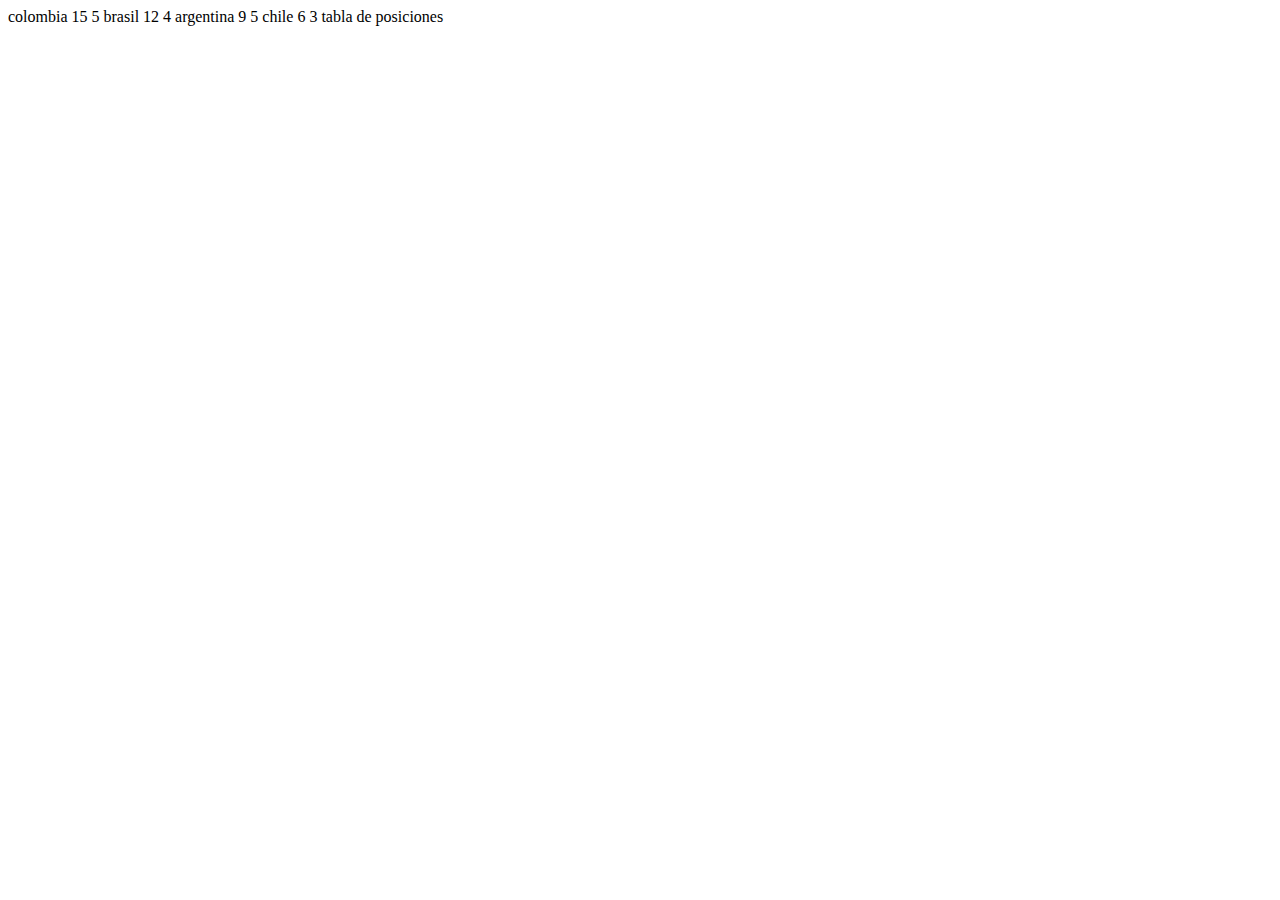
==== index.html @ 35c9692a "add file index" ====
<!DOCTYPE html>
<html lang="en">
<head>
    <meta charset="UTF-8">
    <meta http-equiv="X-UA-Compatible" content="IE=edge">
    <meta name="viewport" content="width=device-width, initial-scale=1.0">
    <title>clases lunes</title>
</head>
<tbody>
    <tr>
        <td>colombia</td>
        <td>15</td>
        <td>5</td>
        <td></td>
    </tr>
    <tr>
        <td>brasil</td>
        <td>12</td>
        <td>4</td>
        <td></td>
    </tr>
    <tr>
        <td>argentina</td>
        <td>9</td>
        <td>5</td>
        <td></td>
    </tr>
    <tr>
        <td>chile</td>
        <td>6</td>
        <td>3</td>
        <td></td>
    </tr>
</tbody>
<tfoot>
    <tr>
        <td colspan="4"> tabla de posiciones </td>
    </tr>
</tfoot>
</table>
</body>
</html>
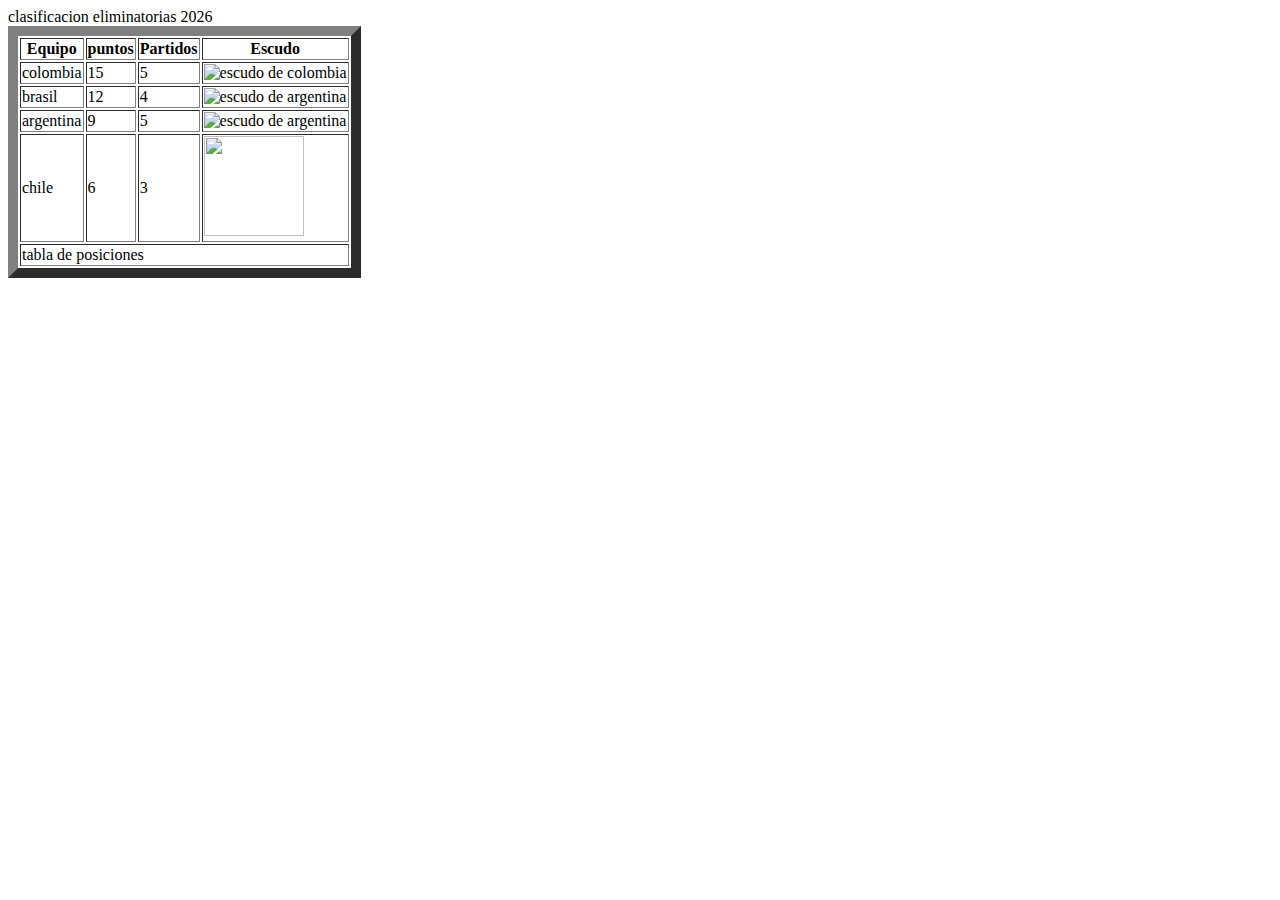
==== commit 8f12c413: "update file index" ====
--- a/index.html
+++ b/index.html
@@ -6,37 +6,56 @@
     <meta name="viewport" content="width=device-width, initial-scale=1.0">
     <title>clases lunes</title>
 </head>
-<tbody>
-    <tr>
-        <td>colombia</td>
-        <td>15</td>
-        <td>5</td>
-        <td></td>
-    </tr>
-    <tr>
-        <td>brasil</td>
-        <td>12</td>
-        <td>4</td>
-        <td></td>
-    </tr>
-    <tr>
-        <td>argentina</td>
-        <td>9</td>
-        <td>5</td>
-        <td></td>
-    </tr>
-    <tr>
-        <td>chile</td>
-        <td>6</td>
-        <td>3</td>
-        <td></td>
-    </tr>
-</tbody>
-<tfoot>
-    <tr>
-        <td colspan="4"> tabla de posiciones </td>
-    </tr>
-</tfoot>
-</table>
+<body>
+    <!-- <h1>andre casadiegos</h1>
+    <h2>hola</h2>
+    <h3>hola</h3>
+    <h4>hola</h4>
+    <h5>hola</h5>
+    <h6>hola</h6>
+    <span>hola</span>
+    <p>hola</p> -->
+    <table border="10">
+        <caption></caption> clasificacion eliminatorias 2026</caption>
+        <thead>
+            <tr>
+            <th>Equipo</th>
+            <th>puntos</th>
+            <th>Partidos</th>
+            <th>Escudo</th>
+        </tr>
+    </thead>
+        <tbody>
+            <tr>
+                <td>colombia</td>
+                <td>15</td>
+                <td>5</td>
+                <td><img src="https://upload.wikimedia.org/wikipedia/commons/f/f0/Escudo_de_la_Federaci%C3%B3n_Colombiana_de_F%C3%BAtbol.png" alt="escudo de colombia" width="100px" height="100px"> </td>
+            </tr>
+            <tr>
+                <td>brasil</td>
+                <td>12</td>
+                <td>4</td>
+                <td><img src="https://as01.epimg.net/img/comunes/fotos/fichas/equipos/large/1881.png" alt="escudo de argentina" width="100px" height="100px"></td>
+            </tr>
+            <tr>
+                <td>argentina</td>
+                <td>9</td>
+                <td>5</td>
+                <td><img src="https://i.pinimg.com/736x/e6/1a/98/e61a98eb9ea5e9628ff33f0af45ebdd4.jpg" alt="escudo de argentina"width="100px" height="100px"></td>
+            </tr>
+            <tr>
+                <td>chile</td>
+                <td>6</td>
+                <td>3</td>
+                <td> <img src="img/2077.png" alt=""width="100px" height="100px"></td>
+            </tr>
+        </tbody>
+        <tfoot>
+            <tr>
+                <td colspan="4"> tabla de posiciones </td>
+            </tr>
+        </tfoot>
+    </table>
 </body>
 </html>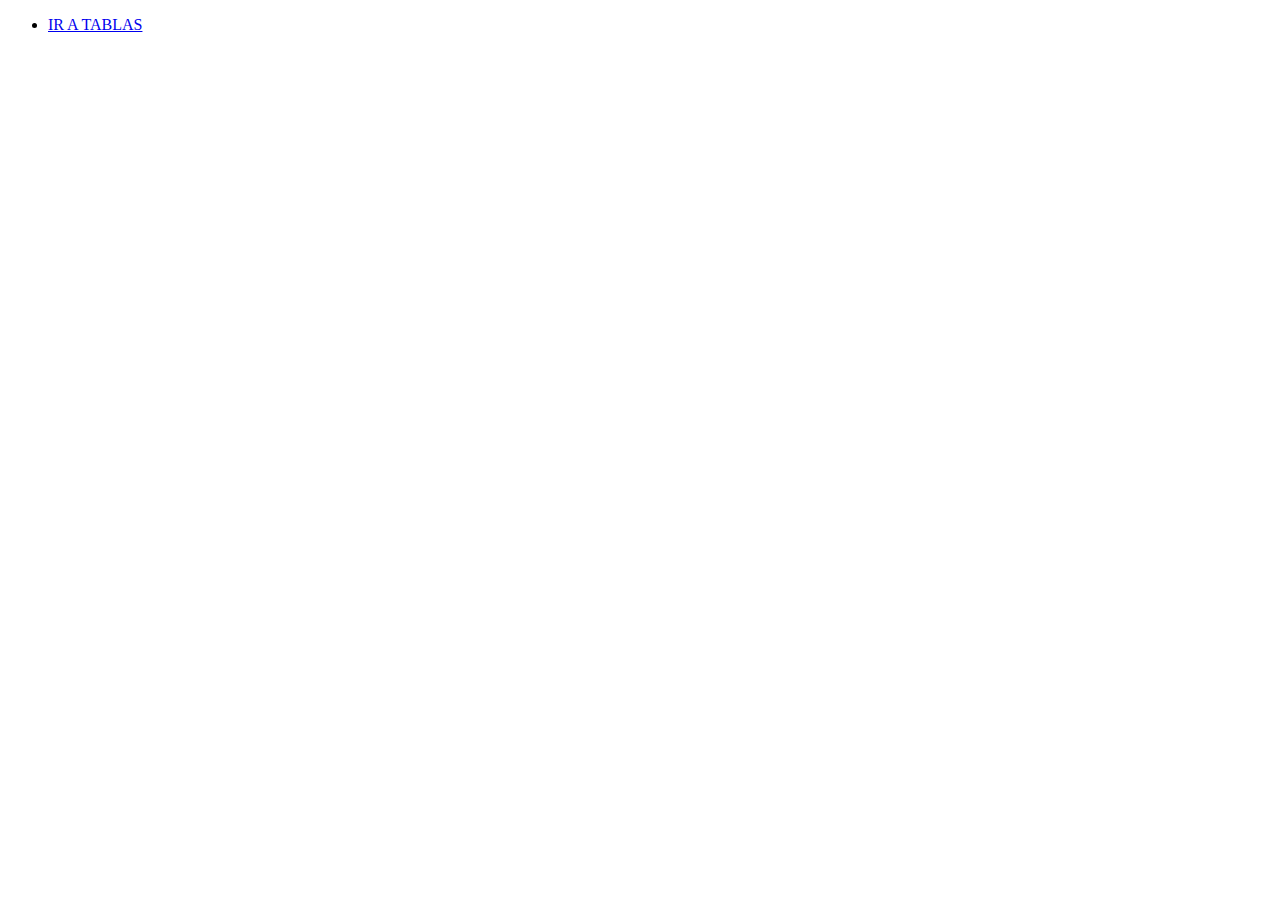
==== commit 198b3a75: "update file index" ====
--- a/index.html
+++ b/index.html
@@ -3,59 +3,12 @@
 <head>
     <meta charset="UTF-8">
     <meta http-equiv="X-UA-Compatible" content="IE=edge">
-    <meta name="viewport" content="width=device-width, initial-scale=1.0">
-    <title>clases lunes</title>
+    <meta name="viewport" content="width=<>, initial-scale=1.0">
+    <title>Document</title>
 </head>
 <body>
-    <!-- <h1>andre casadiegos</h1>
-    <h2>hola</h2>
-    <h3>hola</h3>
-    <h4>hola</h4>
-    <h5>hola</h5>
-    <h6>hola</h6>
-    <span>hola</span>
-    <p>hola</p> -->
-    <table border="10">
-        <caption></caption> clasificacion eliminatorias 2026</caption>
-        <thead>
-            <tr>
-            <th>Equipo</th>
-            <th>puntos</th>
-            <th>Partidos</th>
-            <th>Escudo</th>
-        </tr>
-    </thead>
-        <tbody>
-            <tr>
-                <td>colombia</td>
-                <td>15</td>
-                <td>5</td>
-                <td><img src="https://upload.wikimedia.org/wikipedia/commons/f/f0/Escudo_de_la_Federaci%C3%B3n_Colombiana_de_F%C3%BAtbol.png" alt="escudo de colombia" width="100px" height="100px"> </td>
-            </tr>
-            <tr>
-                <td>brasil</td>
-                <td>12</td>
-                <td>4</td>
-                <td><img src="https://as01.epimg.net/img/comunes/fotos/fichas/equipos/large/1881.png" alt="escudo de argentina" width="100px" height="100px"></td>
-            </tr>
-            <tr>
-                <td>argentina</td>
-                <td>9</td>
-                <td>5</td>
-                <td><img src="https://i.pinimg.com/736x/e6/1a/98/e61a98eb9ea5e9628ff33f0af45ebdd4.jpg" alt="escudo de argentina"width="100px" height="100px"></td>
-            </tr>
-            <tr>
-                <td>chile</td>
-                <td>6</td>
-                <td>3</td>
-                <td> <img src="img/2077.png" alt=""width="100px" height="100px"></td>
-            </tr>
-        </tbody>
-        <tfoot>
-            <tr>
-                <td colspan="4"> tabla de posiciones </td>
-            </tr>
-        </tfoot>
-    </table>
+    <ul>
+        <li><a href="html/tablas.htlm">IR A TABLAS</a></li>
+    </ul>
 </body>
 </html>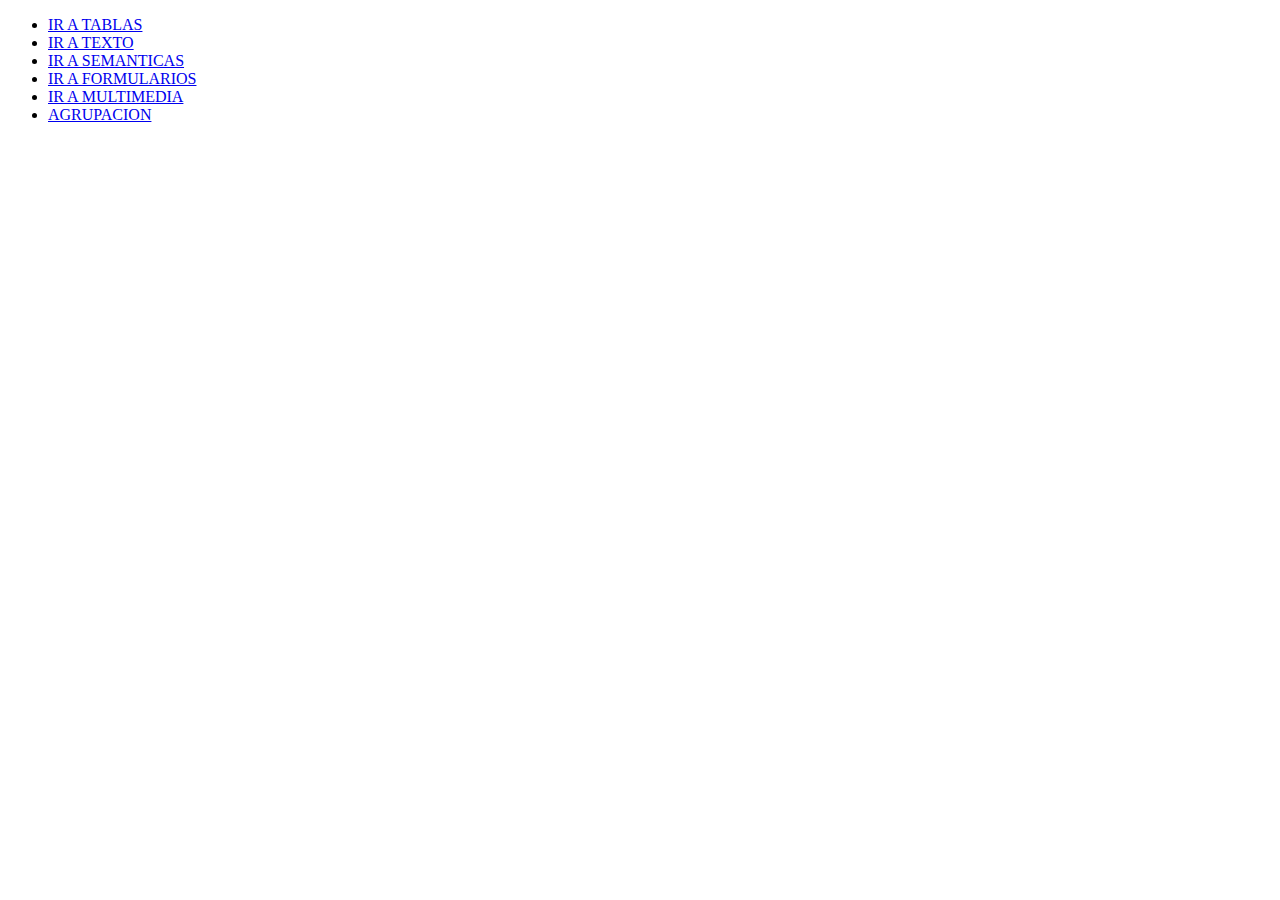
==== commit 769b1576: "cargando index" ====
--- a/index.html
+++ b/index.html
@@ -8,7 +8,12 @@
 </head>
 <body>
     <ul>
-        <li><a href="html/tablas.htlm">IR A TABLAS</a></li>
+        <li><a href="html/tablas.html">IR A TABLAS</a></li>
+        <li><a href="html/texto.html">IR A TEXTO</a></li>
+        <li><a href="html/semanticas.html">IR A SEMANTICAS</a></li>
+        <li><a href="html/formulario.html">IR A FORMULARIOS</a></li>
+        <li><a href="html/multimedia.html">IR A MULTIMEDIA</a></li>
+        <li><a href="html/agrupacion.html">AGRUPACION</a></li>
     </ul>
 </body>
 </html>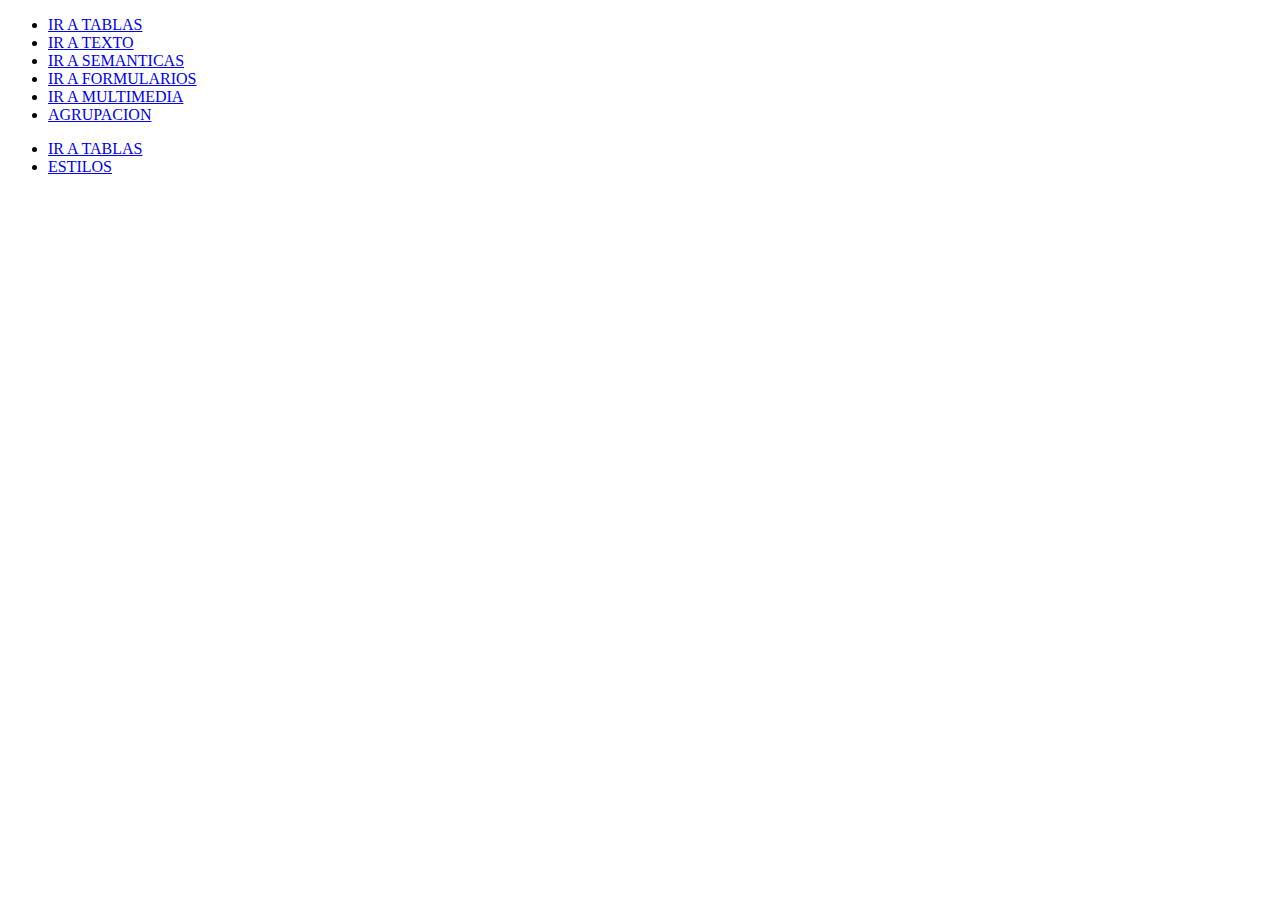
==== commit 35964380: "update files" ====
--- a/index.html
+++ b/index.html
@@ -15,5 +15,9 @@
         <li><a href="html/multimedia.html">IR A MULTIMEDIA</a></li>
         <li><a href="html/agrupacion.html">AGRUPACION</a></li>
     </ul>
+    <ul>
+        <li><a href="html/tablas.html">IR A TABLAS</a></li>
+        <li><a href="html/estilo.html">ESTILOS</a></li>
+    </ul>
 </body>
 </html>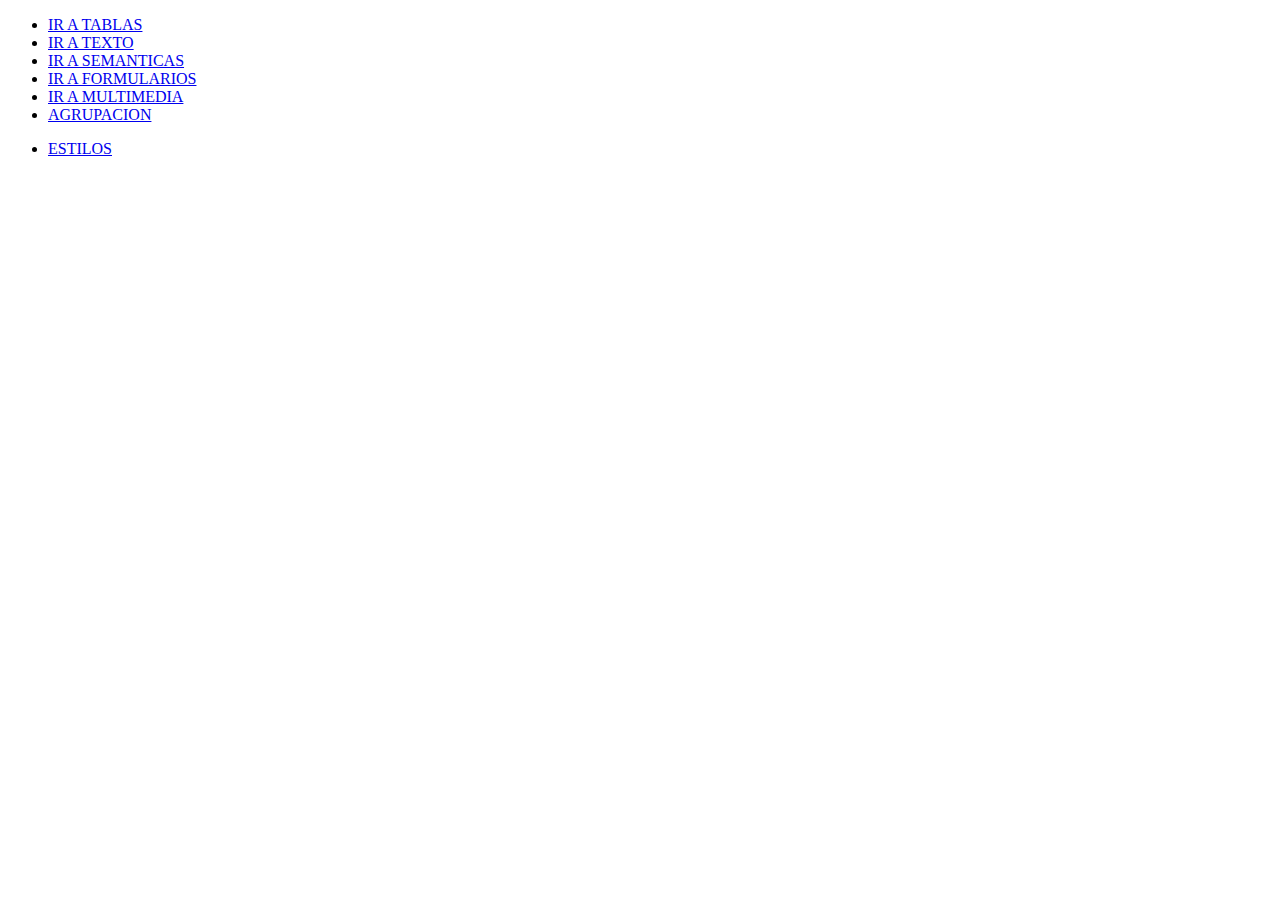
==== commit 6d729482: "learning and grid" ====
--- a/index.html
+++ b/index.html
@@ -16,7 +16,6 @@
         <li><a href="html/agrupacion.html">AGRUPACION</a></li>
     </ul>
     <ul>
-        <li><a href="html/tablas.html">IR A TABLAS</a></li>
         <li><a href="html/estilo.html">ESTILOS</a></li>
     </ul>
 </body>
